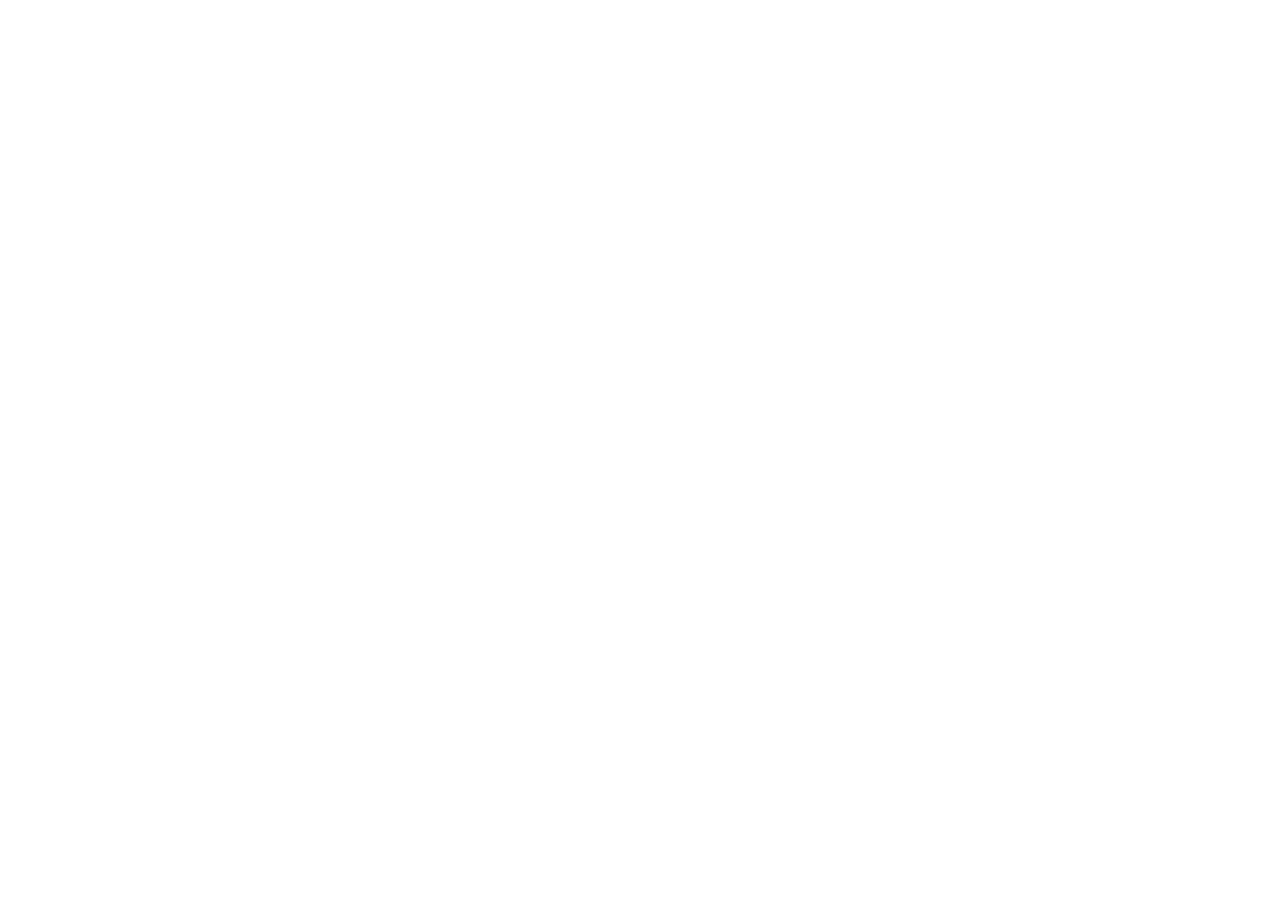
==== html/5 semantic HTML and accessibility/index.html @ 21aff578 "init commit and push with html tasks" ====
<!-- 
1. Read https://developer.mozilla.org/en-US/docs/Glossary/Semantics#semantics_in_html and write in your own words:
why does using <article> instead of <div> matter?
2. Rebuild a simple page layout using only semantic elements: <header> (site logo + nav), <main> (two <article> elements), 
<aside> (sidebar), <footer> (copyright). No divs allowed.
3. Check any website you admire using the Chrome accessibility inspector (F12 → Accessibility tab). What landmarks does it use? 
Do images have alt text?
4. Run your page through https://wave.webaim.org — it shows accessibility errors. Fix every error it flags and write what each fix did.
-->
<!DOCTYPE html>
<html lang="en">
<head>
    <meta charset="UTF-8">
    <meta name="viewport" content="width=device-width, initial-scale=1.0">
    <title>Semantic HTML and accessibility</title>
</head>
<body>
    
</body>
</html>
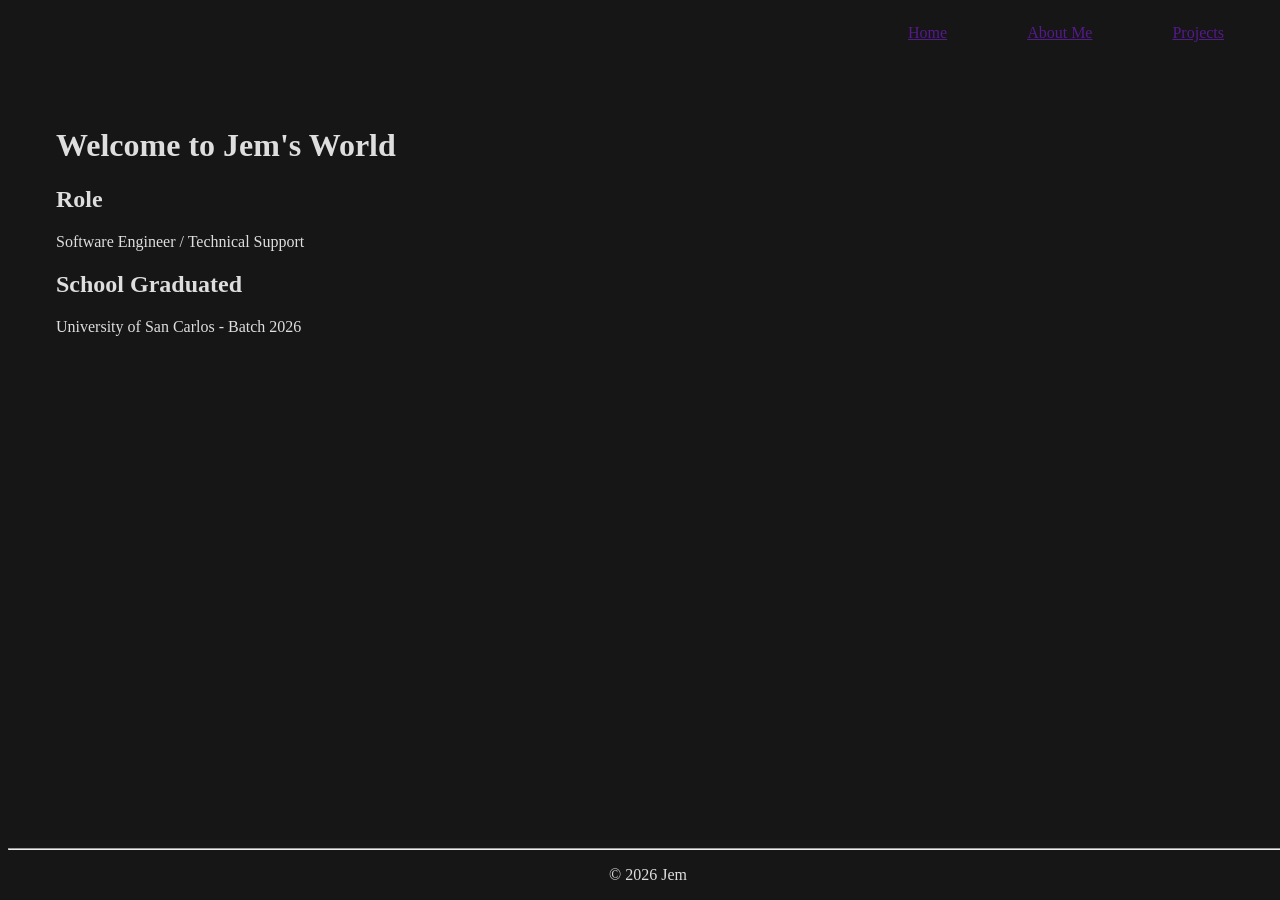
==== commit 302ada2c: "finished number 5 in html tasks" ====
--- a/html/5 semantic HTML and accessibility/index.html
+++ b/html/5 semantic HTML and accessibility/index.html
@@ -14,7 +14,36 @@
     <meta name="viewport" content="width=device-width, initial-scale=1.0">
     <title>Semantic HTML and accessibility</title>
 </head>
-<body>
-    
+<body style="display: grid; grid-template-columns: 3fr 1fr; background-color: #161616; color: #dedede;">
+    <header style="grid-column: 1 / -1;">
+        <nav>
+            <ul style="list-style-type: none; display: flex; gap: 5em; justify-content: flex-end; margin-right: 3em;">
+                <li>
+                    <a href="">Home</a>
+                </li>
+                <li>
+                    <a href="">About Me</a>
+                </li>
+                <li>
+                    <a href="">Projects</a>
+                </li>
+            </ul>
+        </nav>
+    </header>
+    <main style="margin: 3em;">
+        <h1>Welcome to Jem's World</h1>
+        <article>
+            <h2>Role</h2>
+            <p>Software Engineer / Technical Support</p>
+        </article>
+        <article>
+            <h2>School Graduated</h2>
+            <p>University of San Carlos - Batch 2026</p>
+        </article>
+    </main>
+    <footer style="text-align: center; position: fixed; bottom: 0; width: 100%;">
+        <hr>
+        <p>&copy; 2026 Jem</p>
+    </footer>
 </body>
 </html>
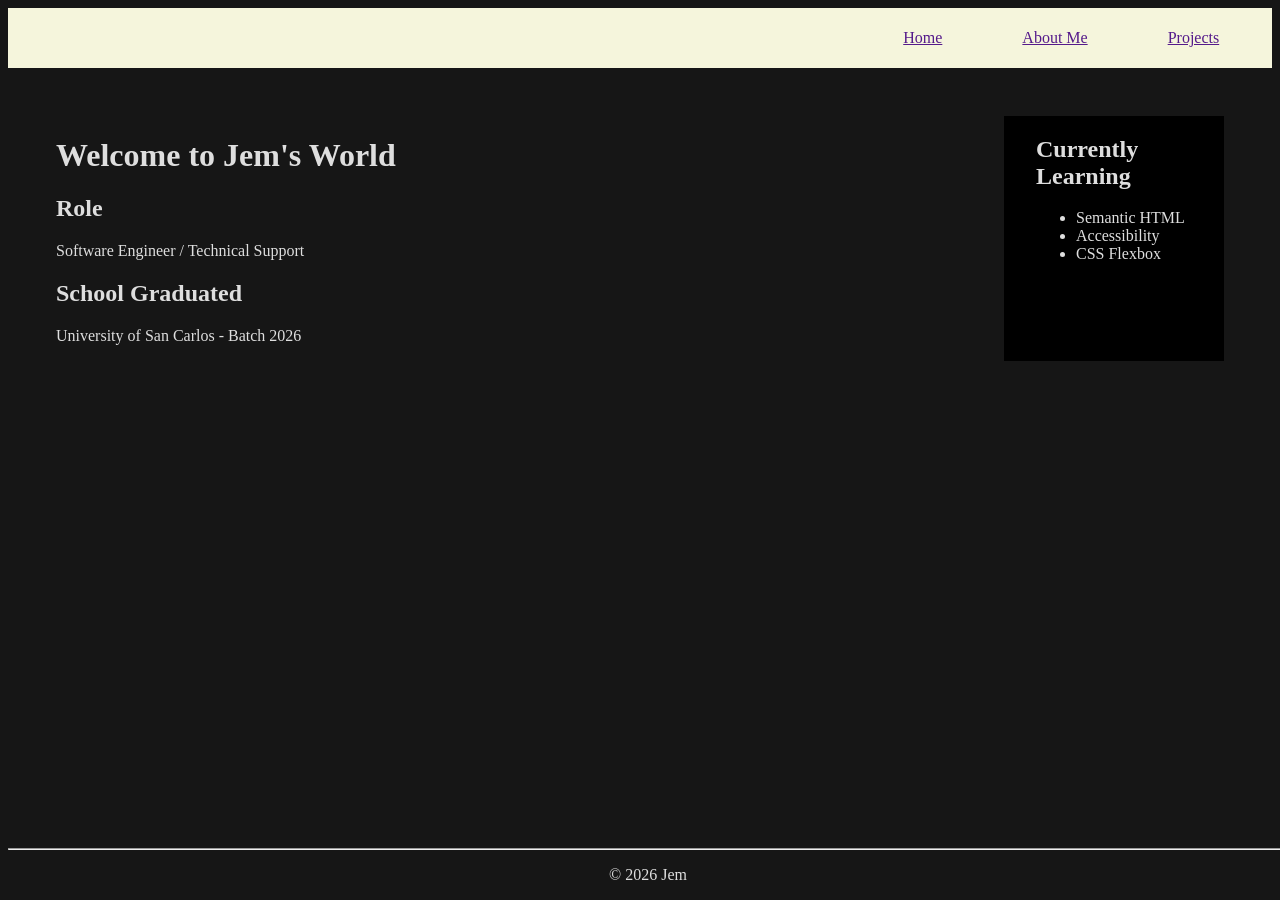
==== commit 667832d4: "added aside element in number 5 with some ui changes" ====
--- a/html/5 semantic HTML and accessibility/index.html
+++ b/html/5 semantic HTML and accessibility/index.html
@@ -14,9 +14,9 @@
     <meta name="viewport" content="width=device-width, initial-scale=1.0">
     <title>Semantic HTML and accessibility</title>
 </head>
-<body style="display: grid; grid-template-columns: 3fr 1fr; background-color: #161616; color: #dedede;">
-    <header style="grid-column: 1 / -1;">
-        <nav>
+<body style="display: grid; grid-template-columns: 3fr 1fr; background-color: #161616; color: #dedede; ">
+    <header style="grid-column: 1 / -1; height: 100%;">
+        <nav style="background-color: beige; padding: 0.3em;">
             <ul style="list-style-type: none; display: flex; gap: 5em; justify-content: flex-end; margin-right: 3em;">
                 <li>
                     <a href="">Home</a>
@@ -41,6 +41,14 @@
             <p>University of San Carlos - Batch 2026</p>
         </article>
     </main>
+    <aside style="margin: 3em; background-color: black; padding-left: 2em;">
+        <h2>Currently Learning</h2>
+        <ul>
+            <li>Semantic HTML</li>
+            <li>Accessibility</li>
+            <li>CSS Flexbox</li>
+        </ul>
+    </aside>
     <footer style="text-align: center; position: fixed; bottom: 0; width: 100%;">
         <hr>
         <p>&copy; 2026 Jem</p>
